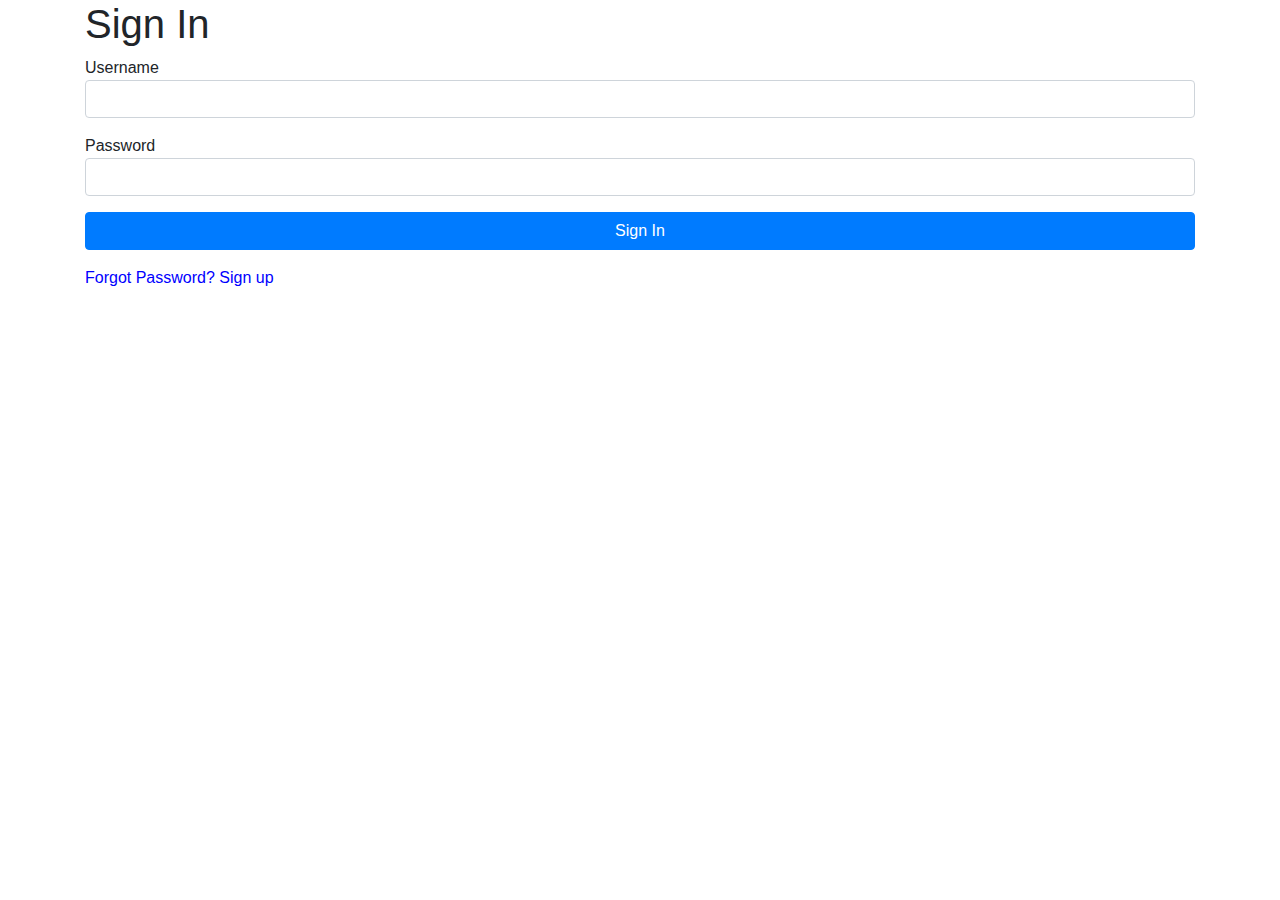
==== src/main/webapp/login/login.template.client.html @ b5ac3eba "first commit" ====
<!DOCTYPE html>
<html lang="en">
<head>
    <meta charset="UTF-8">
    <title>Title</title>
    <link href="https://stackpath.bootstrapcdn.com/bootstrap/4.5.2/css/bootstrap.min.css" rel="stylesheet"/>
    <link href="../styles.css" rel="stylesheet">
    <link href="./login.style.client.css" rel="stylesheet"/>
</head>
<body>

<div class="container">
    <h1>
        Sign In
    </h1>

    <p>
    Username    <input class="form-control"/>
    </p>

    <p>
    Password    <input class="form-control"/>
    </p>

    <p>
        <button class="btn btn-primary btn-block">
            Sign In
        </button>
    </p>

    <a class = "c-b" >
    Forgot Password?
    </a>

    <a href="../register/register.template.client.html" class = "c-b">
        Sign up
    </a>


</div>

</body>

</html>
---- src/main/webapp/login/login.style.client.css ----
.c-b {
    color:blue;
}

.c-r {
    color:red;
}
.c-g {
    color:green;
}
.c-o {
    color:orange;
}

.right {
       text-align:right;
}

.center{
text-align:center;
}
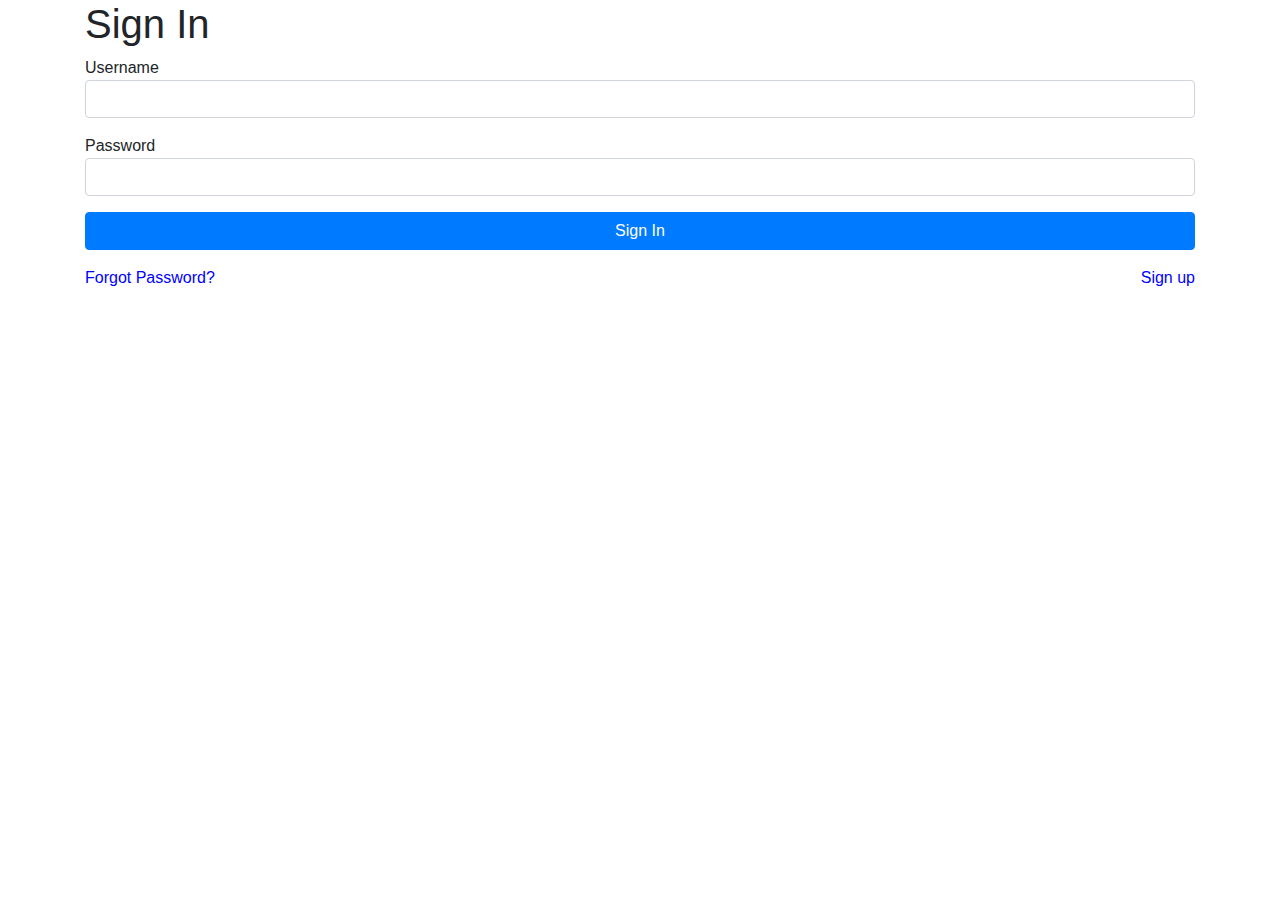
==== commit aa14dfbf: "Course Editor and Course List done" ====
--- a/src/main/webapp/login/login.template.client.html
+++ b/src/main/webapp/login/login.template.client.html
@@ -32,7 +32,7 @@
     Forgot Password?
     </a>
 
-    <a href="../register/register.template.client.html" class = "c-b">
+    <a href="../register/register.template.client.html" class = "c-b float-right">
         Sign up
     </a>
 
